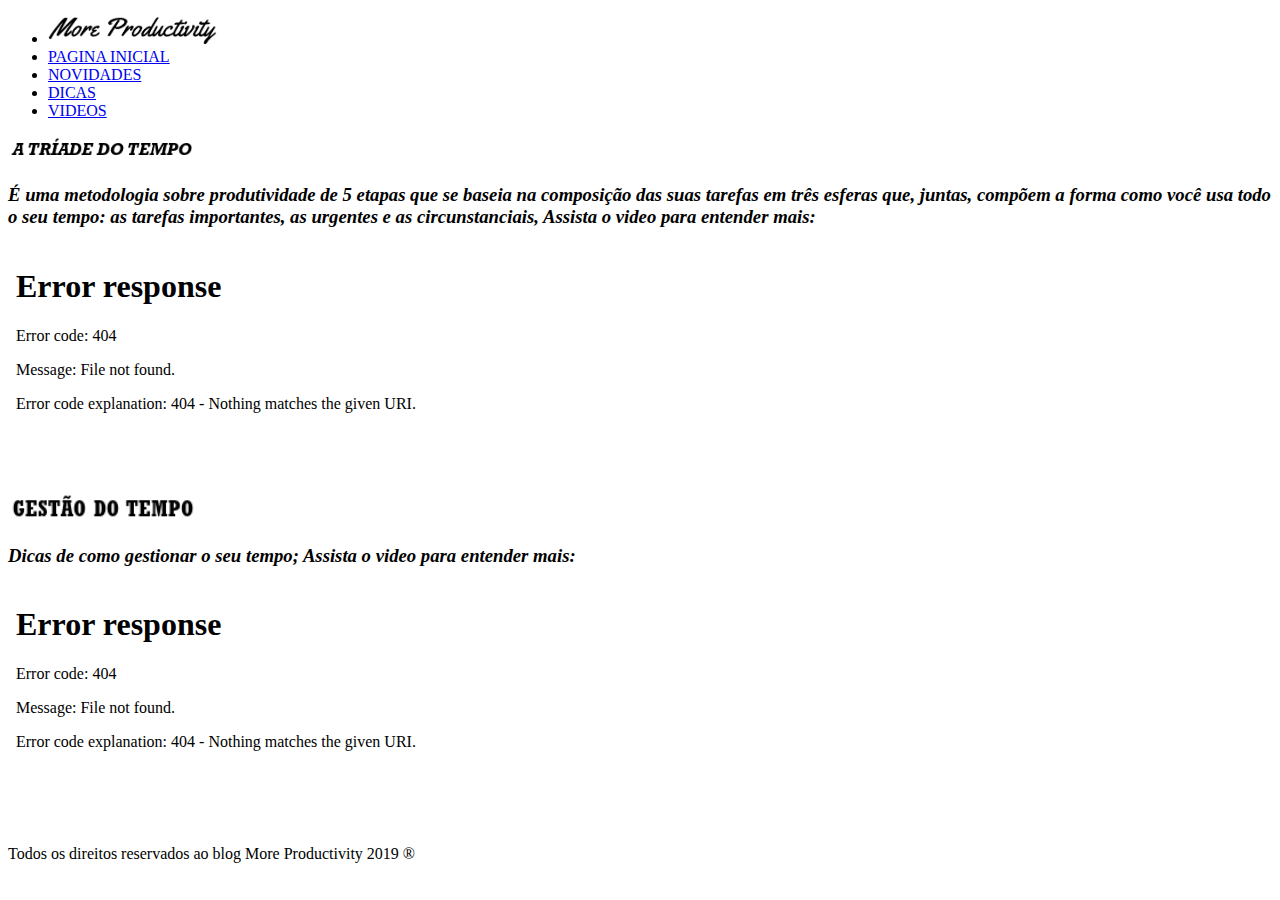
==== subpages/pg2.html @ 7179c2fc "conteudo" ====
<!DOCTYPE html>
<html>
    <head>
            <title>More Productivity </title>
    <meta charset="utf-8"/>
    <link rel="stylesheet" type="text/css" href="style.css">
   </head>
<body>
    <header>
        <nav>
            <ul>
                    <li><img src="../imagens/logo(1).png" width="14%"></li>
                    <li><a href="file:///C:/Users/Sabrina/Desktop/teste/html/index.html#" target="_self">PAGINA INICIAL</a></li>
                    <li><a href="#" target="_blank">NOVIDADES</a></li>
                    <li><a href="#" target="_blank">DICAS</a></li>
                    <li><a href="file:///C:/Users/Sabrina/Desktop/teste/html/pg2.html" target="_blank">VIDEOS</a></li>
                  
            </ul> 
        </nav>
    </header>

    <img src="../imagens/oie_QBcKmULh8Ttq(1).png" width="15%">
    <h3 style="background-color:white;"><i> É uma metodologia sobre produtividade de 5 etapas que se baseia na composição das suas tarefas em três esferas que, juntas, compõem a forma como você usa todo o seu tempo: as tarefas importantes, as urgentes e as circunstanciais, Assista o video para entender mais:</i></h3>
    <embed  src="../videos/A TRÍADE DO TEMPO _ Christian Barbosa _ SejaUmaPessoaMelhor.mp4" width="1400" height="240" >

    <img src="../imagens/oie_rSEwHNKdoj9l(1).png" width="15%">
    <h3 style="background-color:white;"><i> Dicas de como gestionar o seu tempo; Assista o video para entender mais:</i></h3>
    <embed src="../videos/Animação _ Gestão do Tempo.mp4" width="1400" height="240">




    </section>

            <div id="rodape">
                <p class="rodape">Todos os direitos reservados ao blog More Productivity 2019 ®</p>
            </div>
</body>
</html>
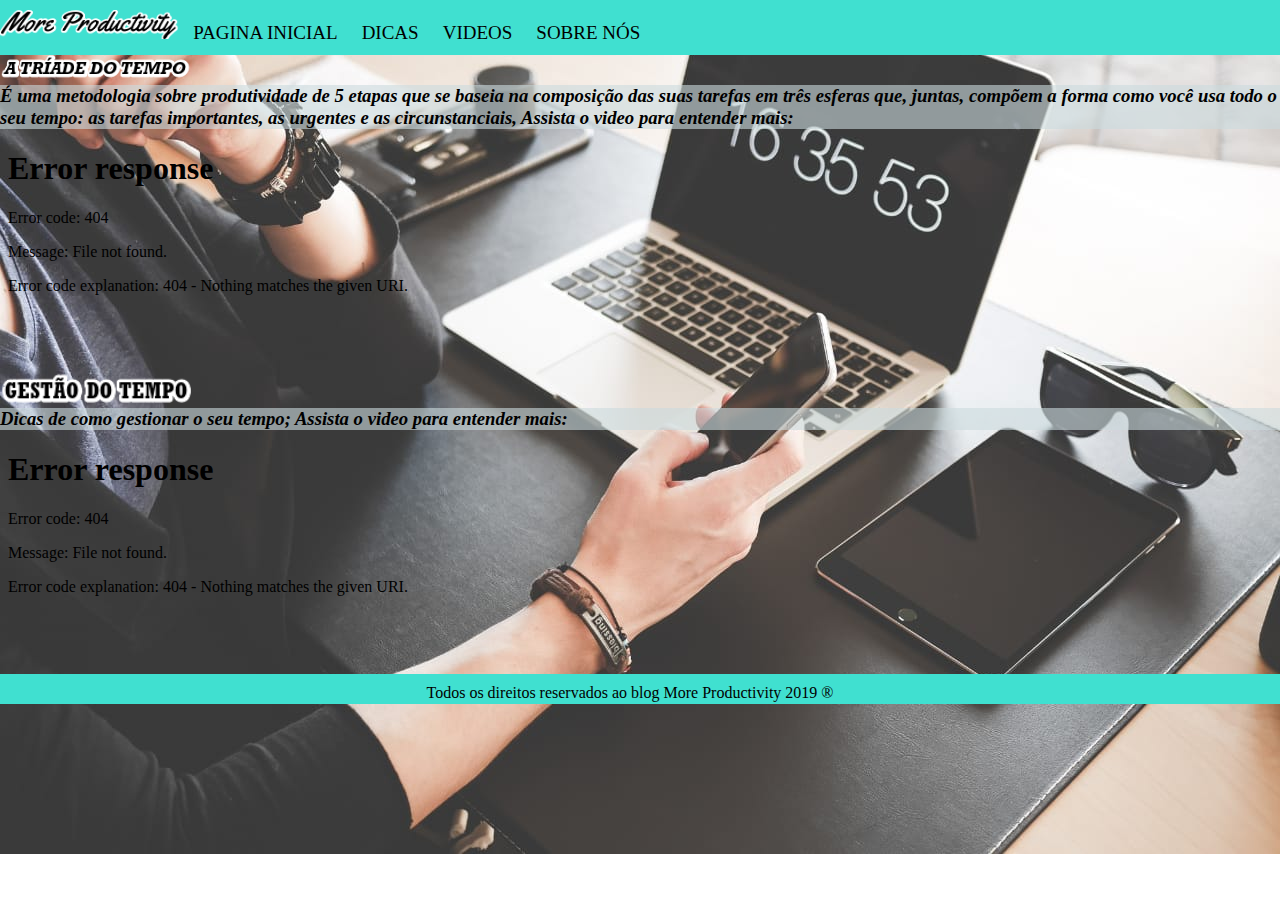
==== commit 060a7d50: "conteudo" ====
--- a/subpages/pg2.html
+++ b/subpages/pg2.html
@@ -3,28 +3,28 @@
     <head>
             <title>More Productivity </title>
     <meta charset="utf-8"/>
-    <link rel="stylesheet" type="text/css" href="style.css">
+    <link rel="stylesheet" type="text/css" href="../css/style.css">
    </head>
 <body>
     <header>
         <nav>
             <ul>
                     <li><img src="../imagens/logo(1).png" width="14%"></li>
-                    <li><a href="file:///C:/Users/Sabrina/Desktop/teste/html/index.html#" target="_self">PAGINA INICIAL</a></li>
-                    <li><a href="#" target="_blank">NOVIDADES</a></li>
-                    <li><a href="#" target="_blank">DICAS</a></li>
-                    <li><a href="file:///C:/Users/Sabrina/Desktop/teste/html/pg2.html" target="_blank">VIDEOS</a></li>
+                    <li><a href="../html/index.html" target="_self">PAGINA INICIAL</a></li>
+                    <li><a href="../subpages/pg3.html">DICAS</a></li>
+                    <li><a href="../subpages/pg2.html">VIDEOS</a></li>
+                    <li><a href="../subpages/pg4.html">SOBRE NÓS</a></li>
                   
             </ul> 
         </nav>
     </header>
 
     <img src="../imagens/oie_QBcKmULh8Ttq(1).png" width="15%">
-    <h3 style="background-color:white;"><i> É uma metodologia sobre produtividade de 5 etapas que se baseia na composição das suas tarefas em três esferas que, juntas, compõem a forma como você usa todo o seu tempo: as tarefas importantes, as urgentes e as circunstanciais, Assista o video para entender mais:</i></h3>
+    <h3 style="background-color:rgba(204, 218, 221, 0.6)"><i> É uma metodologia sobre produtividade de 5 etapas que se baseia na composição das suas tarefas em três esferas que, juntas, compõem a forma como você usa todo o seu tempo: as tarefas importantes, as urgentes e as circunstanciais, Assista o video para entender mais:</i></h3>
     <embed  src="../videos/A TRÍADE DO TEMPO _ Christian Barbosa _ SejaUmaPessoaMelhor.mp4" width="1400" height="240" >
 
     <img src="../imagens/oie_rSEwHNKdoj9l(1).png" width="15%">
-    <h3 style="background-color:white;"><i> Dicas de como gestionar o seu tempo; Assista o video para entender mais:</i></h3>
+    <h3 style="background-color:rgba(204, 218, 221, 0.6)"><i> Dicas de como gestionar o seu tempo; Assista o video para entender mais:</i></h3>
     <embed src="../videos/Animação _ Gestão do Tempo.mp4" width="1400" height="240">
 
 
--- a/css/style.css
+++ b/css/style.css
@@ -0,0 +1,59 @@
+* {
+    margin: 0 auto;
+    padding: 0;
+    
+}
+
+body {
+    background-image: url(../imagens/WhatsApp\ Image\ 2019-09-14\ at\ 11.05.02.jpeg);
+    background-size: 100%;
+    background-repeat: no-repeat;
+    width: 100%;
+}
+
+a {
+    color:black;
+    font: 19px ubuntu;
+    text-decoration: none;
+    padding: 10px;
+    transition: all 0.7s;
+    
+}
+
+header {
+    width: 100%;  
+}
+
+header nav {
+    padding-top: 10px;
+    background:turquoise;
+    height: 45px;
+
+   
+}
+
+header nav ul li {
+    display: inline;
+
+}
+ 
+header nav ul li a:hover {
+    background: rgba(204, 218, 221, 0.973);
+    color:black;
+    padding: 10px;
+}
+
+.rodape{
+    text-align: center;
+    align-self: center;
+    color:black;
+    padding: 10px;
+    background:turquoise;
+    width: 100%;
+    height: 10px;
+    float: right;   
+}
+
+
+
+
